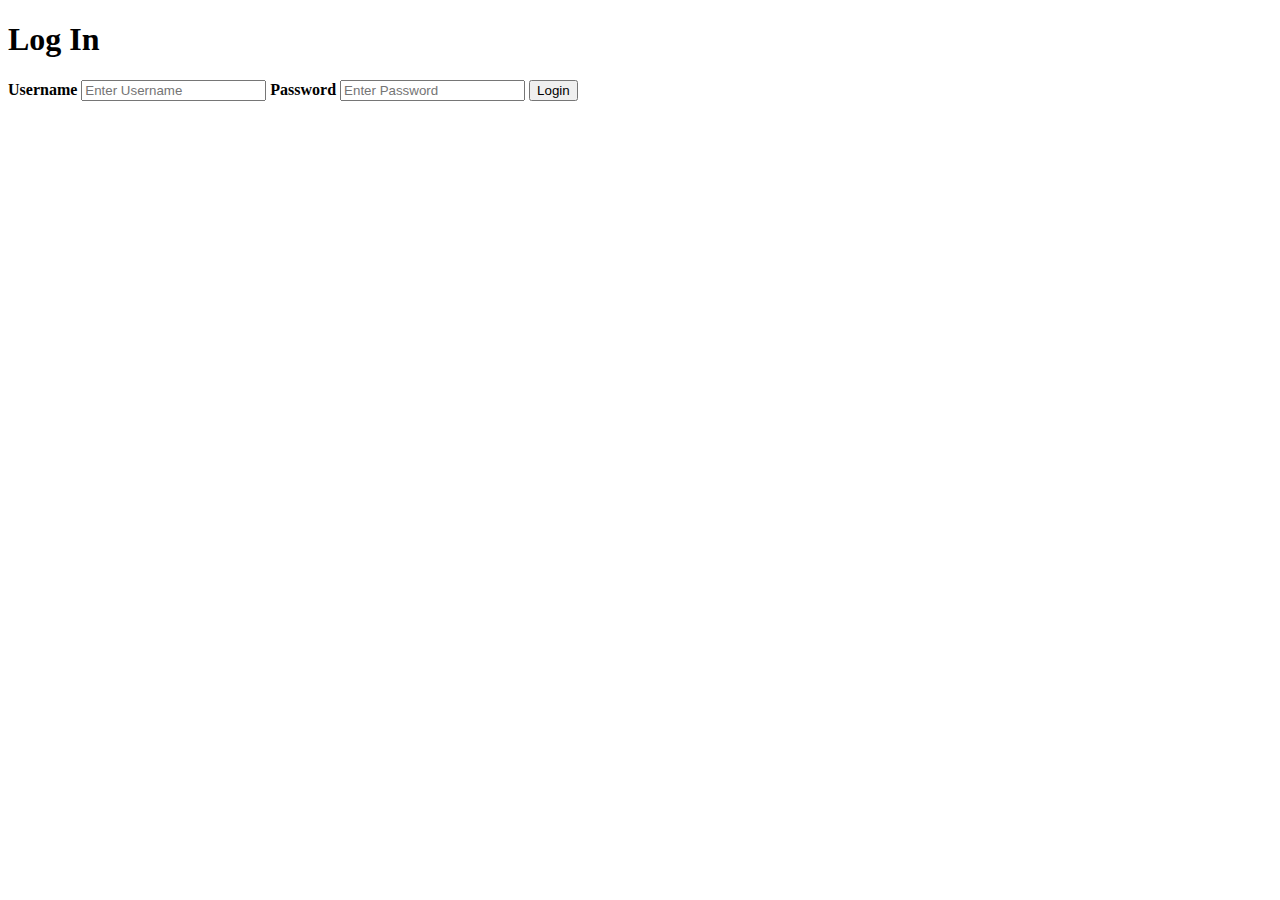
==== index.html @ 785f0107 "Create index.html" ====
<!DOCTYPE html>
<html>
  <head>
    <meta name="viewport" content="width=device-width, initial-scale=1">
    <link rel="stylesheet" type="text/css" href="style.css">
  </head>

  <body>
    
    <form action='login.php' method='post' class="modal-content animate">
      <div class="container">
        <h1>Log In</h1> 
        <label for="uname"><b>Username</b></label>
        <input type="text" placeholder="Enter Username" name="username" 
        required oninvalid="this.setCustomValidity('Please enter an Username')" oninput="setCustomValidity('')">

        <label for="psw"><b>Password</b></label>
        <input type="password" placeholder="Enter Password" name="password"
        required oninvalid="this.setCustomValidity('Please enter a password')" oninput="setCustomValidity('')">
          
        <button type="submit">Login</button>
      </div>
    </form>
  </body>
</html>
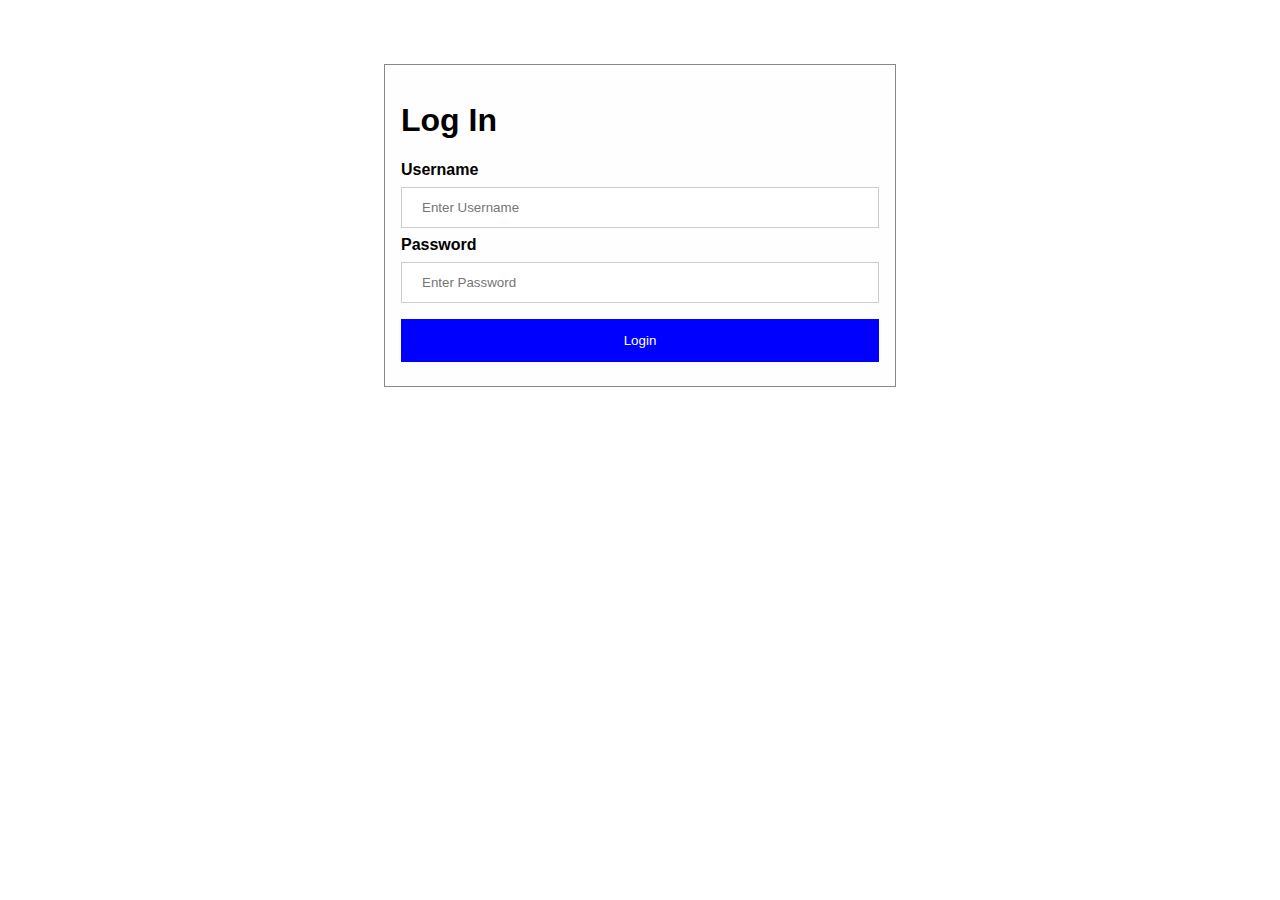
==== commit ea8803c4: "merge files" ====
--- a/index.html
+++ b/index.html
@@ -22,4 +22,4 @@
       </div>
     </form>
   </body>
-</html>
+</html>--- a/style.css
+++ b/style.css
@@ -0,0 +1,447 @@
+input[type=text], input[type=password] {
+  width: 100%;
+  padding: 12px 20px;
+  margin: 8px 0;
+  display: inline-block;
+  border: 1px solid #ccc;
+  box-sizing: border-box;
+}
+
+/* Set a style for all buttons */
+button {
+  background-color: blue;
+  color: white;
+  padding: 14px 20px;
+  margin: 8px 0;
+  border: none;
+  cursor: pointer;
+  width: 100%;
+}
+
+button:hover {
+  opacity: 0.7;
+}
+
+.container {
+  padding: 16px;
+}
+
+.modal-content {
+  background-color: #fefefe;
+  margin: 5% auto 15% auto; /* 5% from the top, 15% from the bottom and centered */
+  border: 1px solid #888;
+  width: 40%; /* Could be more or less, depending on screen size */
+}
+
+.animate {
+  -webkit-animation: animatezoom 0.6s;
+  animation: animatezoom 0.6s
+}
+
+@-webkit-keyframes animatezoom {
+  from {-webkit-transform: scale(0)} 
+  to {-webkit-transform: scale(1)}
+}
+  
+@keyframes animatezoom {
+  from {transform: scale(0)} 
+  to {transform: scale(1)}
+}
+
+* {
+  box-sizing: border-box;
+}
+
+body {
+  margin: 0;
+  background-size: cover;
+  font-family: 'Play', sans-serif;
+}
+
+a {
+  text-decoration: none;
+}
+
+.navbar {
+  background-color: blue;
+  overflow:auto;
+  position:fixed;
+  top: 0;
+  width: 100%;
+  height: 50px;
+  font-family: 'Play', sans-serif;
+}
+
+.container-width{
+  width:90%;
+  max-width:1150px;
+  margin:0 auto;
+}
+
+.logo-container{
+  float:left;
+  width:100px;
+}
+.logo{
+  background-color:blue;
+  border-radius:5px;
+  width:200px;
+  padding:10px;
+  min-height:30px;
+  text-align:center;
+  line-height:30px;
+  color:white;
+  font-size:23px;
+  cursor: pointer;
+}
+.logo:hover {
+  background: #ddd;
+  color: black;
+}
+
+.menu{
+  float:right;
+  width:100%;
+}
+.menu-item{
+  float:right;
+  font-size:15px;
+  color:#eee;
+  width:130px;
+  padding:10px;
+  min-height:10px;
+  text-align:center;
+  line-height:30px;
+  font-weight:400;
+}
+.menu-item:hover{
+    background:white;
+    color:black;
+    cursor:pointer;
+}
+
+.banner{
+  padding-top:100px;
+  padding-bottom:100px;
+  background-image:url("./pictures/d47gL3hJ9qU.jpg");
+  background-size: cover;
+  background-position: bottom;
+  position: inherit; 
+  bottom: -100px;
+}
+
+.banner-container{
+  display:flex;
+  flex-wrap:wrap;
+  align-items:center;
+  justify-content: center;
+}
+.banner-content{
+  text-align: center;
+  float:center;
+  padding:7px;
+  width:auto;
+  color:white;
+  font-weight:100;
+  margin-top:50px;
+}
+.banner-title{
+  text-align: center;
+  float: center;
+  padding:7px;
+  color:white;
+  font-size:40px;
+}
+.banner-description{
+  padding:7px;
+  font-size:26px;
+  font-weight:400;
+  color: white;
+}
+
+.links-sec{
+  background-color:#fafafa;
+  padding:100px 0;
+}
+.links-title{
+  margin-bottom:15px;
+  font-size:2em;
+  text-align:center;
+  font-weight:700;
+  color:#555;
+  padding:5px;
+}
+.links-desc{
+  margin-bottom:55px;
+  font-size:1em;
+  color:rgba(0, 0, 0, 0.5);
+  text-align:center;
+  padding:5px;
+}
+.links{
+  padding:20px 0;
+  display:flex;
+  justify-content:space-evenly;
+  flex-flow:wrap;
+}
+.link{
+  padding-top: 10px;
+  background-color:white;
+  height:300px;
+  width:300px;
+  margin-bottom:30px;
+  box-shadow:0 1px 2px 0 rgba(0, 0, 0, 0.2);
+  border-radius:2px;
+  transition:all 0.5s ease;
+  font-weight:100;
+  overflow:hidden;
+}
+.link:hover{
+  margin-top:-10px;
+  box-shadow:0 20px 30px 0 blue;
+}
+.link-header-1{
+  height:170px;
+  background-size:contain;
+  background-repeat: no-repeat;
+  background-position:center;
+}
+.link-header-2{
+  height:170px;
+  background-size:contain;
+  background-repeat: no-repeat;
+  background-position:center;
+}
+.link-header-3{
+  height:170px;
+  background-size:contain;
+  background-repeat: no-repeat;
+  background-position:center;
+}
+.link-body{
+  padding:15px 15px 5px 15px;
+  color:#555;
+}
+.link-title{
+  font-size:1.4em;
+  margin-bottom:5px;
+}
+.link-desc{
+  font-size:0.85rem;
+  line-height:17px;
+}
+
+.footer-under{
+  background-color:rgb(72, 101, 233);
+  padding-bottom:50px;
+  padding-top:10px;
+  min-height:100px;
+  color:#eee;
+  position:relative;
+  font-weight:100;
+  
+}
+.footer-container{
+  display:flex;
+  flex-wrap:wrap;
+  align-items:stretch;
+  justify-content:space-around;
+}
+.footer-form-container{
+  width:300px;
+  float:right;
+}
+.footer-form-title{
+  color:white;
+  font-weight:400;
+  margin-bottom:10px;
+  padding:0.5em 0;
+  text-align:center;
+  font-size:50px;
+}
+.footer-form-desc{
+  font-size:0.8em;
+  color:white;
+  line-height:20px;
+  text-align:left;
+  margin-bottom:15px;
+}
+
+.sub-input{
+  width:100%;
+  margin-bottom:15px;
+  padding:7px 10px;
+  border-radius:2px;
+  color:white;
+  background-color:#4c5257;
+  border:none;
+  font-family: 'Play', sans-serif;
+}
+.sub-description{
+  width:100%;
+  height: 100px;
+  margin-bottom:15px;
+  padding:7px 10px;
+  border-radius:2px;
+  color:#fff;
+  background-color:#4c5257;
+  border:none;
+  font-family: 'Play', sans-serif;
+}
+
+.sub-btn{
+  width:100%;
+  margin:15px 0;
+  background-color:#17cefc;
+  border:none;
+  color:#fff;
+  border-radius:2px;
+  padding:7px 10px;
+  font-size:1em;
+  cursor:pointer;
+}
+.sub-btn:hover{
+  background-color:#696a9a;
+}
+.sub-btn:active{
+  background-color:#443f5c;
+}
+
+.footer-bottom-bar{
+  background-color:rgba(0, 0, 0, 0.15);
+  color:rgba(238, 238, 238, 0.5);
+  bottom:0;
+  padding:1em 0;
+  position:absolute;
+  width:100%;
+  font-size:0.75em;
+}
+
+.pic{
+  background-image: url('./pictures/avatar.png');
+  width: 500px;
+  height: 500px;
+  border-radius: 500px;
+  margin-bottom: 50px;
+}
+
+.back {
+  background: url(./pictures/-sYlOxHijfc.jpg);
+  background-size: contain;
+  background-repeat: no-repeat;
+  background-position:top;
+}
+
+
+
+
+* {
+  box-sizing: border-box;
+}
+body {
+  margin: 0;
+}
+.flex-sect{
+  background-color:#fafafa;
+  padding:100px 0;
+  font-family:Helvetica, serif;
+}
+.form{
+  border-radius:3px;
+  padding:10px 15px;
+  background-color:rgba(0,0,0,0.2);
+  display:block;
+}
+.label{
+  width:100%;
+}
+.row{
+  display:flex;
+  justify-content:flex-start;
+  align-items:stretch;
+  flex-wrap:nowrap;
+  padding:10px;
+}
+.cell{
+  min-height:75px;
+  flex-grow:1;
+  flex-basis:100%;
+}
+.tab{
+  text-decoration:none;
+  color:inherit;
+  padding:7px 14px;
+  transition:opacity 0.3s;
+  border-radius:3px;
+  margin-right:10px;
+  display:inline;
+}
+.tab.tab-active{
+  background-color:#0d94e6;
+  color:white;
+}
+.tab-content{
+  padding:6px 12px;
+  min-height:100px;
+  animation:fadeEffect 1s;
+}
+#itbv3j{
+  flex-basis:11.6%;
+}
+#ievkbj{
+  flex-basis:80.6%;
+}
+.checkbox{
+  display:inline;
+  position:static;
+}
+#iydxgg{
+  color:black;
+  margin:15px 15px 15px 15px;
+  width: 30%;
+}
+#io7iww{
+  color:black;
+  margin:15px 15px 15px 0;
+  width: 30%;
+}
+#ifgeq7{
+  color:black;
+  margin:15px 15px 15px 0;
+  width: 30%;
+}
+#iq2aop{
+  color:black;
+  padding:15px 15px 15px 15px;
+  width: 30%;
+}
+.tab-container{
+  margin: auto;
+  width: 50%;
+  text-align: center;
+}
+#ih7vor{
+  color:black;
+  padding:15px 15px 15px 0;
+  width: 30%;
+}
+#i6kdii{
+  color:black;
+  padding:15px 15px 15px 0;
+  width: 35%;
+}
+
+@keyframes fadeEffect{
+  from{
+    opacity:0;
+  }
+  to{
+    opacity:1;
+  }
+}
+@media (max-width: 768px){
+  .row{
+    flex-wrap:wrap;
+  }
+}
+
